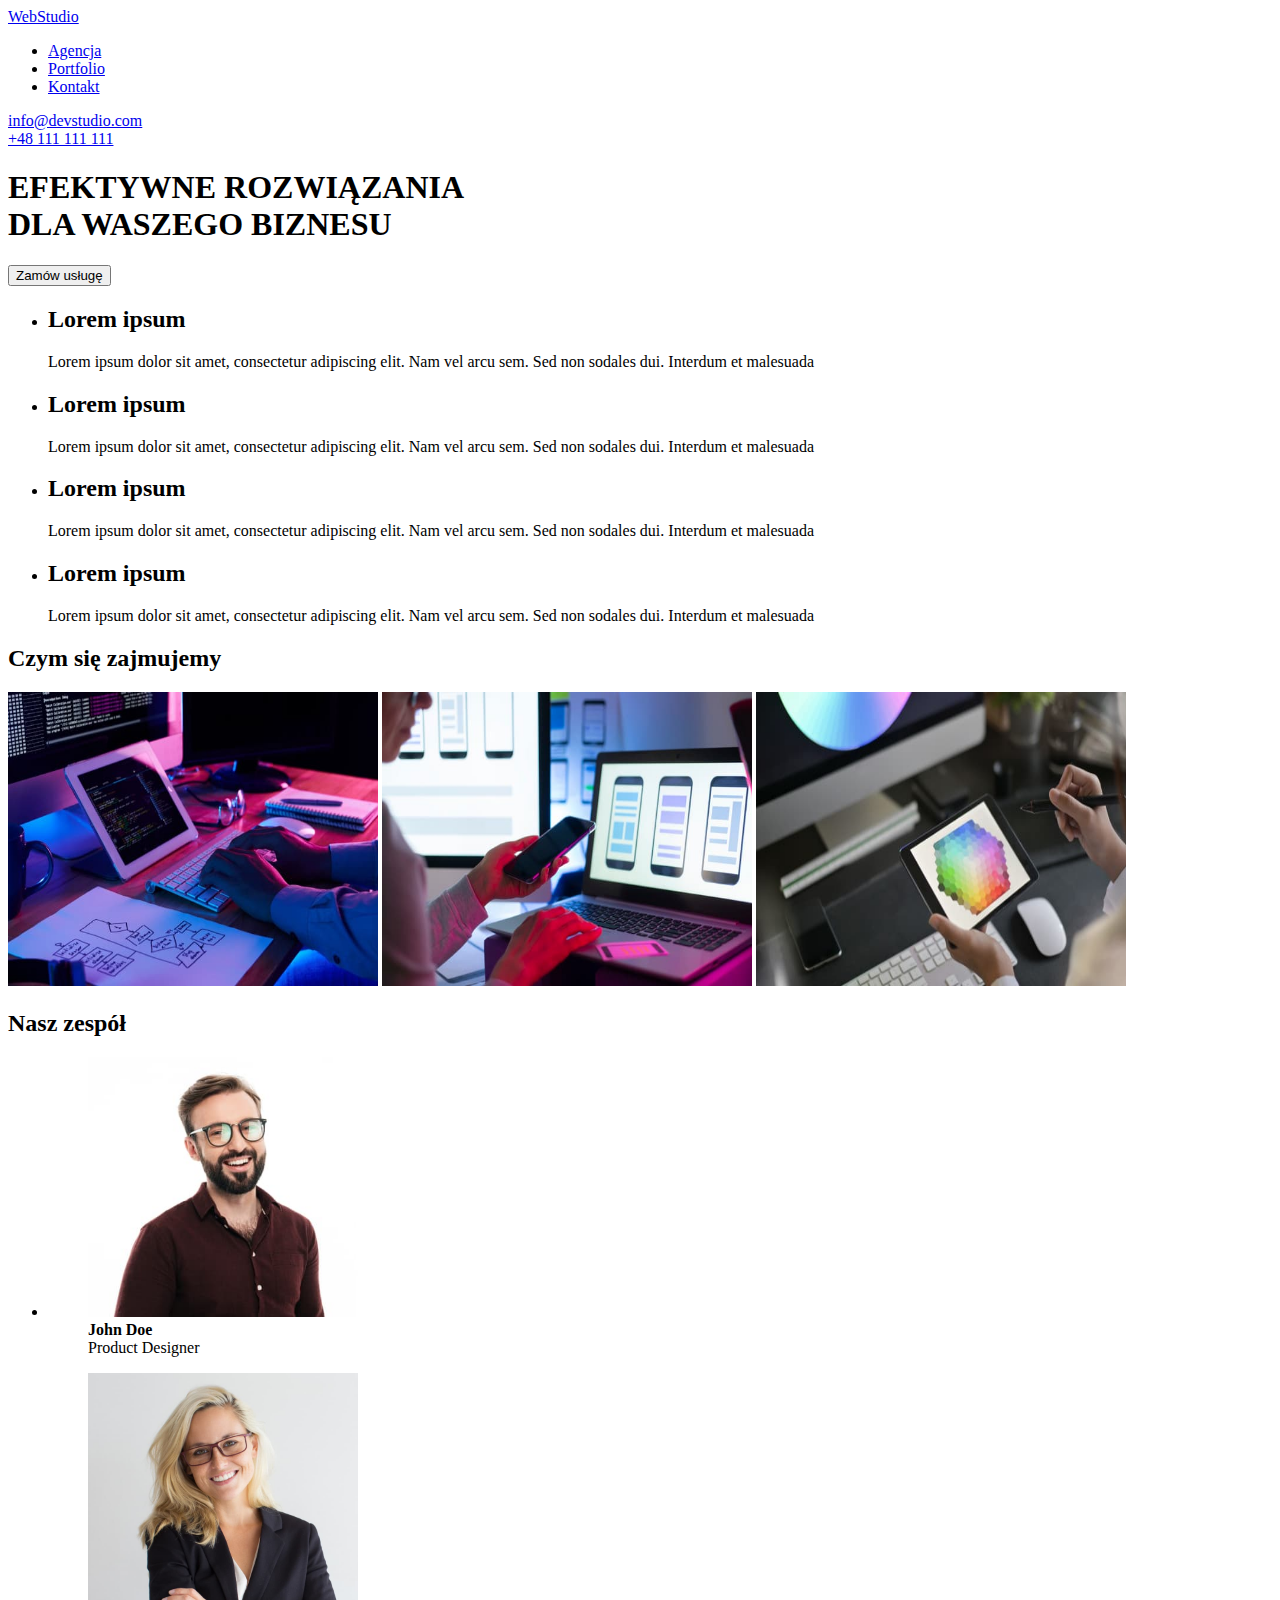
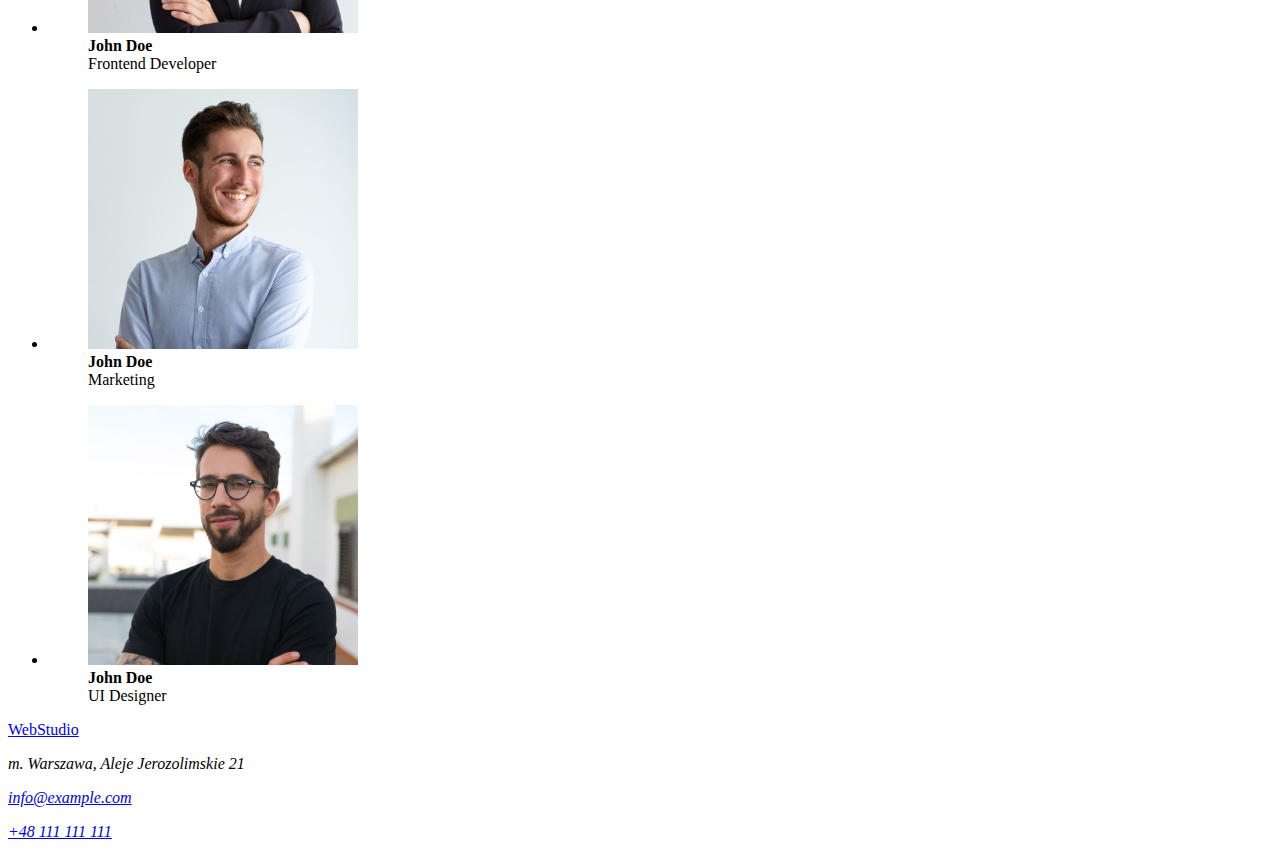
==== index.html @ da24cf26 "Add files" ====
<!DOCTYPE html>
<html lang="pl">
  <head>
    <meta charset="UTF-8" />
    <meta http-equiv="X-UA-Compatible" content="IE=edge" />
    <meta name="viewport" content="width=device-width, initial-scale=1.0" />
    <title>Studio</title>
  </head>
  <body>
    <header>
      <span><a href="index.html">WebStudio</a></span>
      <nav>
        <ul>
          <li><a href="#">Agencja</a></li>
          <li><a href="#">Portfolio</a></li>
          <li><a href="#">Kontakt</a></li>
        </ul>
      </nav>
      <div>
        <a href="mailto:info@devstudio.com">info@devstudio.com</a>
      </div>
      <div><a href="tel:+48111111111">+48 111 111 111</a></div>
    </header>
    <main>
      <div>
        <h1>EFEKTYWNE ROZWIĄZANIA<br />DLA WASZEGO BIZNESU</h1>
        <button type="button">Zamów usługę</button>
      </div>
      <div>
        <ul>
          <li>
            <h2>Lorem ipsum</h2>
            <p>
              Lorem ipsum dolor sit amet, consectetur adipiscing elit. Nam vel arcu sem. Sed non
              sodales dui. Interdum et malesuada
            </p>
          </li>

          <li>
            <h2>Lorem ipsum</h2>
            <p>
              Lorem ipsum dolor sit amet, consectetur adipiscing elit. Nam vel arcu sem. Sed non
              sodales dui. Interdum et malesuada
            </p>
          </li>
          <li>
            <h2>Lorem ipsum</h2>
            <p>
              Lorem ipsum dolor sit amet, consectetur adipiscing elit. Nam vel arcu sem. Sed non
              sodales dui. Interdum et malesuada
            </p>
          </li>
          <li>
            <h2>Lorem ipsum</h2>
            <p>
              Lorem ipsum dolor sit amet, consectetur adipiscing elit. Nam vel arcu sem. Sed non
              sodales dui. Interdum et malesuada
            </p>
          </li>
        </ul>
      </div>
      <section>
        <h2>Czym się zajmujemy</h2>
        <img
          src="images/photo1.jpg"
          height="294"
          width="370"
          alt="programer working his desk office"
        />
        <img
          src="images/photo2.jpg"
          height="294"
          width="370"
          alt=" web ui designers are developing application smartphones team creators is working interface mobile phones"
        />
        <img
          src="images/photo3.jpg"
          height="294"
          width="370"
          alt="creative artist web design with working colour selection graphic tablet"
        />
      </section>
      <section>
        <h2>Nasz zespół</h2>
        <ul>
          <li>
            <figure>
              <img
                src="images/part2photo1.jpg"
                alt="The man with glasses"
                width="270"
                height="260"
              />
              <figcaption>
                <b>John Doe</b><br />
                Product Designer
              </figcaption>
            </figure>
          </li>

          <li>
            <figure>
              <img
                src="images/part2photo2.jpg"
                alt="Blonde woman with glasses"
                width="270"
                height="260"
              />
              <figcaption>
                <b>John Doe</b><br />
                Frontend Developer
              </figcaption>
            </figure>
          </li>
          <li>
            <figure>
              <img
                src="images/part2photo3.jpg"
                alt="The man in blue shirt"
                width="270"
                height="260"
              />
              <figcaption>
                <b>John Doe</b><br />
                Marketing
              </figcaption>
            </figure>
          </li>
          <li>
            <figure>
              <img
                src="images/part2photo4.jpg"
                alt="The man with glasses in black t-shirt"
                width="270"
                height="260"
              />
              <figcaption>
                <b>John Doe</b><br />
                UI Designer
              </figcaption>
            </figure>
          </li>
        </ul>
      </section>
    </main>
    <footer>
      <span><a href="index.html">WebStudio</a></span>
      <address>
        <p>m. Warszawa, Aleje Jerozolimskie 21</p>
        <p><a href="info@example.com">info@example.com</a></p>
        <p><a href="tel:+48111111111">+48 111 111 111</a></p>
      </address>
    </footer>
  </body>
</html>
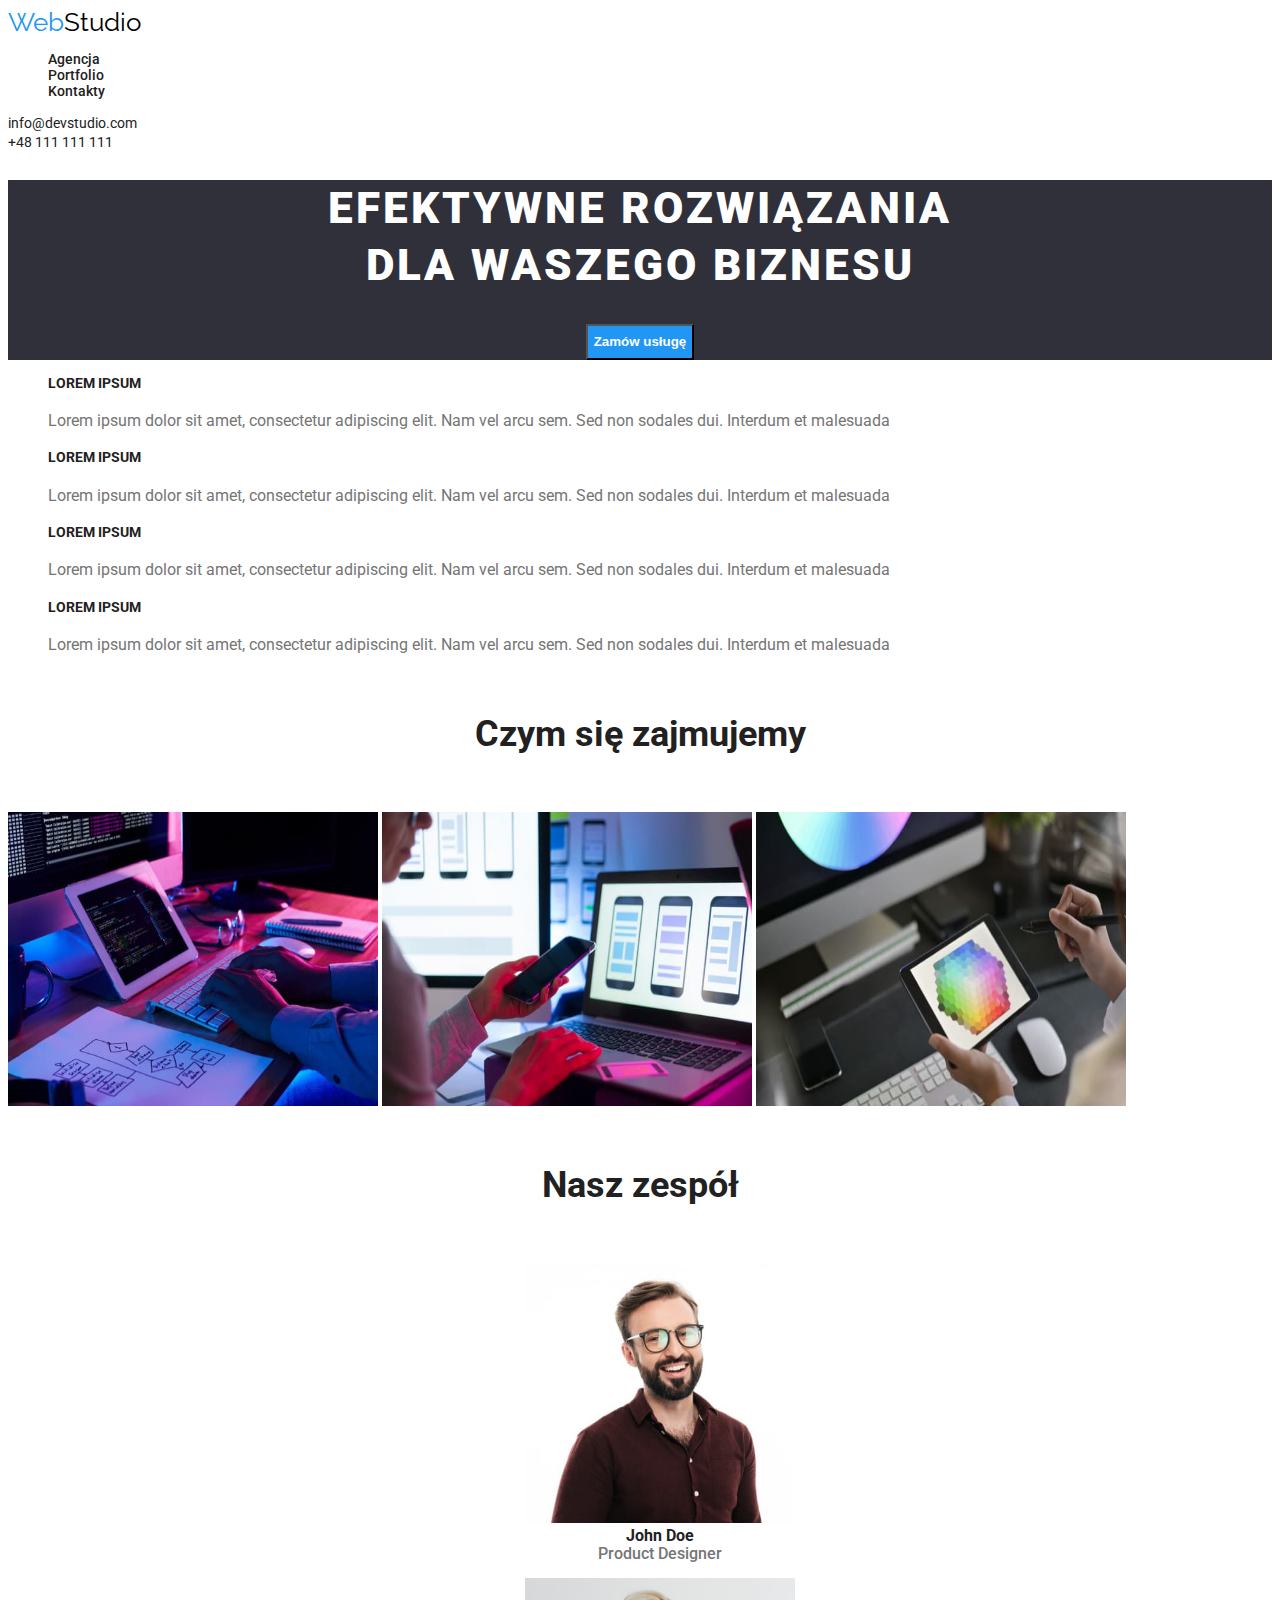
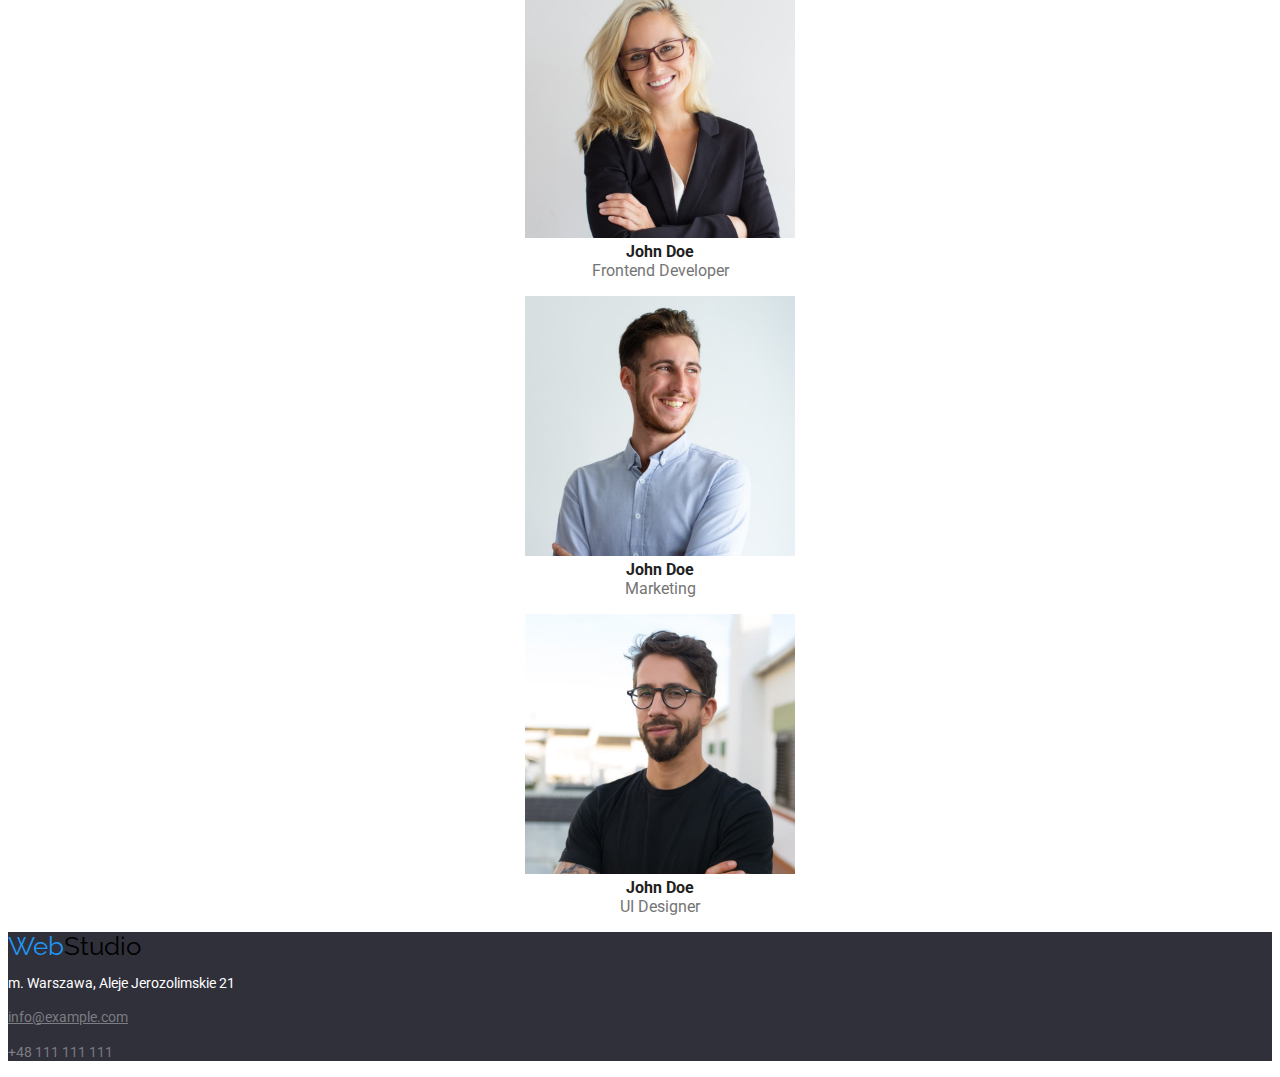
==== commit eda3b634: "Add css properties to both pages" ====
--- a/index.html
+++ b/index.html
@@ -4,32 +4,41 @@
     <meta charset="UTF-8" />
     <meta http-equiv="X-UA-Compatible" content="IE=edge" />
     <meta name="viewport" content="width=device-width, initial-scale=1.0" />
+    <link rel="stylesheet" href="./css/styles-index.css" />
+    <link rel="preconnect" href="https://fonts.googleapis.com" />
+    <link rel="preconnect" href="https://fonts.gstatic.com" crossorigin />
+    <link
+      href="https://fonts.googleapis.com/css2?family=Raleway:wght@700&family=Roboto:wght@400;500;700;900&display=swap"
+      rel="stylesheet"
+    />
     <title>Studio</title>
   </head>
   <body>
     <header>
-      <span><a href="index.html">WebStudio</a></span>
+      <span class="logo"
+        ><a href="index.html"><span class="logo-first-part">Web</span>Studio</a></span
+      >
       <nav>
-        <ul>
-          <li><a href="#">Agencja</a></li>
-          <li><a href="#">Portfolio</a></li>
-          <li><a href="#">Kontakt</a></li>
+        <ul class="navbar">
+          <li><a href="./index.html">Agencja</a></li>
+          <li><a href="./portfolio.html">Portfolio</a></li>
+          <li><a href="#">Kontakty</a></li>
         </ul>
       </nav>
-      <div>
+      <div class="contact">
         <a href="mailto:info@devstudio.com">info@devstudio.com</a>
       </div>
-      <div><a href="tel:+48111111111">+48 111 111 111</a></div>
+      <div class="contact"><a href="tel:+48111111111">+48 111 111 111</a></div>
     </header>
     <main>
-      <div>
+      <div class="main-page-box">
         <h1>EFEKTYWNE ROZWIĄZANIA<br />DLA WASZEGO BIZNESU</h1>
-        <button type="button">Zamów usługę</button>
+        <button class="button-main-page" type="button">Zamów usługę</button>
       </div>
-      <div>
+      <div class="main-page-first-container">
         <ul>
           <li>
-            <h2>Lorem ipsum</h2>
+            <h2 class="main-page-first-container-title">Lorem ipsum</h2>
             <p>
               Lorem ipsum dolor sit amet, consectetur adipiscing elit. Nam vel arcu sem. Sed non
               sodales dui. Interdum et malesuada
@@ -37,21 +46,21 @@
           </li>
 
           <li>
-            <h2>Lorem ipsum</h2>
+            <h2 class="main-page-first-container-title">Lorem ipsum</h2>
             <p>
               Lorem ipsum dolor sit amet, consectetur adipiscing elit. Nam vel arcu sem. Sed non
               sodales dui. Interdum et malesuada
             </p>
           </li>
           <li>
-            <h2>Lorem ipsum</h2>
+            <h2 class="main-page-first-container-title">Lorem ipsum</h2>
             <p>
               Lorem ipsum dolor sit amet, consectetur adipiscing elit. Nam vel arcu sem. Sed non
               sodales dui. Interdum et malesuada
             </p>
           </li>
           <li>
-            <h2>Lorem ipsum</h2>
+            <h2 class="main-page-first-container-title">Lorem ipsum</h2>
             <p>
               Lorem ipsum dolor sit amet, consectetur adipiscing elit. Nam vel arcu sem. Sed non
               sodales dui. Interdum et malesuada
@@ -60,7 +69,7 @@
         </ul>
       </div>
       <section>
-        <h2>Czym się zajmujemy</h2>
+        <h2 class="main-page-container-title">Czym się zajmujemy</h2>
         <img
           src="images/photo1.jpg"
           height="294"
@@ -80,8 +89,8 @@
           alt="creative artist web design with working colour selection graphic tablet"
         />
       </section>
-      <section>
-        <h2>Nasz zespół</h2>
+      <section class="main-page-third-container">
+        <h2 class="main-page-container-title">Nasz zespół</h2>
         <ul>
           <li>
             <figure>
@@ -91,9 +100,10 @@
                 width="270"
                 height="260"
               />
-              <figcaption>
-                <b>John Doe</b><br />
-                Product Designer
+              <figcaption class="main-page-third-container-photo-title">
+                <span class="main-page-third-container-photo-title"><b>John Doe</b></span
+                ><br />
+                <span class="main-page-third-container-photo-description">Product Designer</span>
               </figcaption>
             </figure>
           </li>
@@ -107,8 +117,9 @@
                 height="260"
               />
               <figcaption>
-                <b>John Doe</b><br />
-                Frontend Developer
+                <span class="main-page-third-container-photo-title"><b>John Doe</b></span
+                ><br />
+                <span class="main-page-third-container-photo-description">Frontend Developer</span>
               </figcaption>
             </figure>
           </li>
@@ -121,8 +132,9 @@
                 height="260"
               />
               <figcaption>
-                <b>John Doe</b><br />
-                Marketing
+                <span class="main-page-third-container-photo-title"><b>John Doe</b></span
+                ><br />
+                <span class="main-page-third-container-photo-description">Marketing</span>
               </figcaption>
             </figure>
           </li>
@@ -135,8 +147,9 @@
                 height="260"
               />
               <figcaption>
-                <b>John Doe</b><br />
-                UI Designer
+                <span class="main-page-third-container-photo-title"><b>John Doe</b></span
+                ><br />
+                <span class="main-page-third-container-photo-description">UI Designer</span>
               </figcaption>
             </figure>
           </li>
@@ -144,11 +157,13 @@
       </section>
     </main>
     <footer>
-      <span><a href="index.html">WebStudio</a></span>
+      <span class="logo"
+        ><a href="index.html"><span class="logo-first-part">Web</span>Studio</a></span
+      >
       <address>
-        <p>m. Warszawa, Aleje Jerozolimskie 21</p>
-        <p><a href="info@example.com">info@example.com</a></p>
-        <p><a href="tel:+48111111111">+48 111 111 111</a></p>
+        <p class="address-street">m. Warszawa, Aleje Jerozolimskie 21</p>
+        <p class="contact-email"><a href="info@example.com">info@example.com</a></p>
+        <p class="contact-phone"><a href="tel:+48111111111">+48 111 111 111</a></p>
       </address>
     </footer>
   </body>
--- a/css/styles-index.css
+++ b/css/styles-index.css
@@ -0,0 +1,138 @@
+:root {
+  --main-color: #212121;
+  --secondary-color: #757575;
+  --brand-color: #2196f3;
+}
+body {
+  font-family: 'roboto', sans-serif;
+  color: var(--main-color);
+}
+
+/* navigation*/
+
+.logo > a {
+  text-decoration: none;
+  font-family: 'Raleway';
+  color: #000;
+  font-size: 26px;
+  line-height: 1.1;
+}
+.logo-first-part {
+  color: var(--brand-color);
+}
+.navbar,
+.navbar > li > a {
+  list-style: none;
+  text-decoration: none;
+  color: var(--main-color);
+  font-size: 14px;
+  font-weight: 500;
+}
+.navbar > li > a:hover,
+.navbar > li > a:focus {
+  color: var(--brand-color);
+}
+.contact > a {
+  text-decoration: none;
+  font-size: 14px;
+  color: var(--main-color);
+}
+.contact > a:hover,
+.contact > a:focus {
+  color: var(--brand-color);
+}
+
+/* navigation*/
+
+/*main*/
+
+h1 {
+  font-weight: 900;
+  font-size: 44px;
+  text-align: center;
+  color: #fff;
+  line-height: 1.3;
+  letter-spacing: 3px;
+}
+.main-page-box {
+  background-color: #2f303a;
+  text-align: center;
+}
+.button-main-page {
+  background: var(--brand-color);
+  font-weight: 700;
+  color: #fff;
+  line-height: 30px;
+}
+.button-main-page:hover,
+.button-main-page:focus {
+  color: var(--main-color);
+  cursor: pointer;
+}
+.main-page-first-container-title {
+  font-weight: 700;
+  font-size: 14px;
+  color: var(--main-color);
+  text-transform: uppercase;
+  line-height: 1.1;
+}
+.main-page-first-container > ul > li {
+  list-style: none;
+}
+.main-page-first-container > ul > li > p {
+  color: var(--secondary-color);
+  line-height: 1.7;
+}
+.main-page-container-title {
+  font-weight: 700;
+  font-size: 36px;
+  text-align: center;
+  line-height: 2.6;
+}
+.main-page-third-container > ul > li {
+  list-style: none;
+  text-align: center;
+}
+.main-page-third-container-photo-title {
+  font-weight: 500;
+  line-height: 1.1;
+}
+.main-page-third-container-photo-description {
+  color: var(--secondary-color);
+  line-height: 1.1;
+}
+
+/*main*/
+/*footer*/
+footer {
+  background-color: #2f303a;
+}
+.address > p > {
+  text-decoration: none;
+  line-height: 1.7;
+}
+.address-street {
+  font-style: normal;
+  font-size: 14px;
+  color: #fff;
+}
+
+.contact-email > a {
+  font-style: normal;
+  font-size: 14px;
+  color: #ffffff60;
+}
+.contact-phone > a {
+  text-decoration: none;
+  font-style: normal;
+  font-size: 14px;
+  color: #ffffff60;
+}
+.contact-email > a:hover,
+.contact-email > a:focus,
+.contact-phone > a:hover,
+.contact-phone > a:focus {
+  color: var(--brand-color);
+}
+
+/*footer*/
